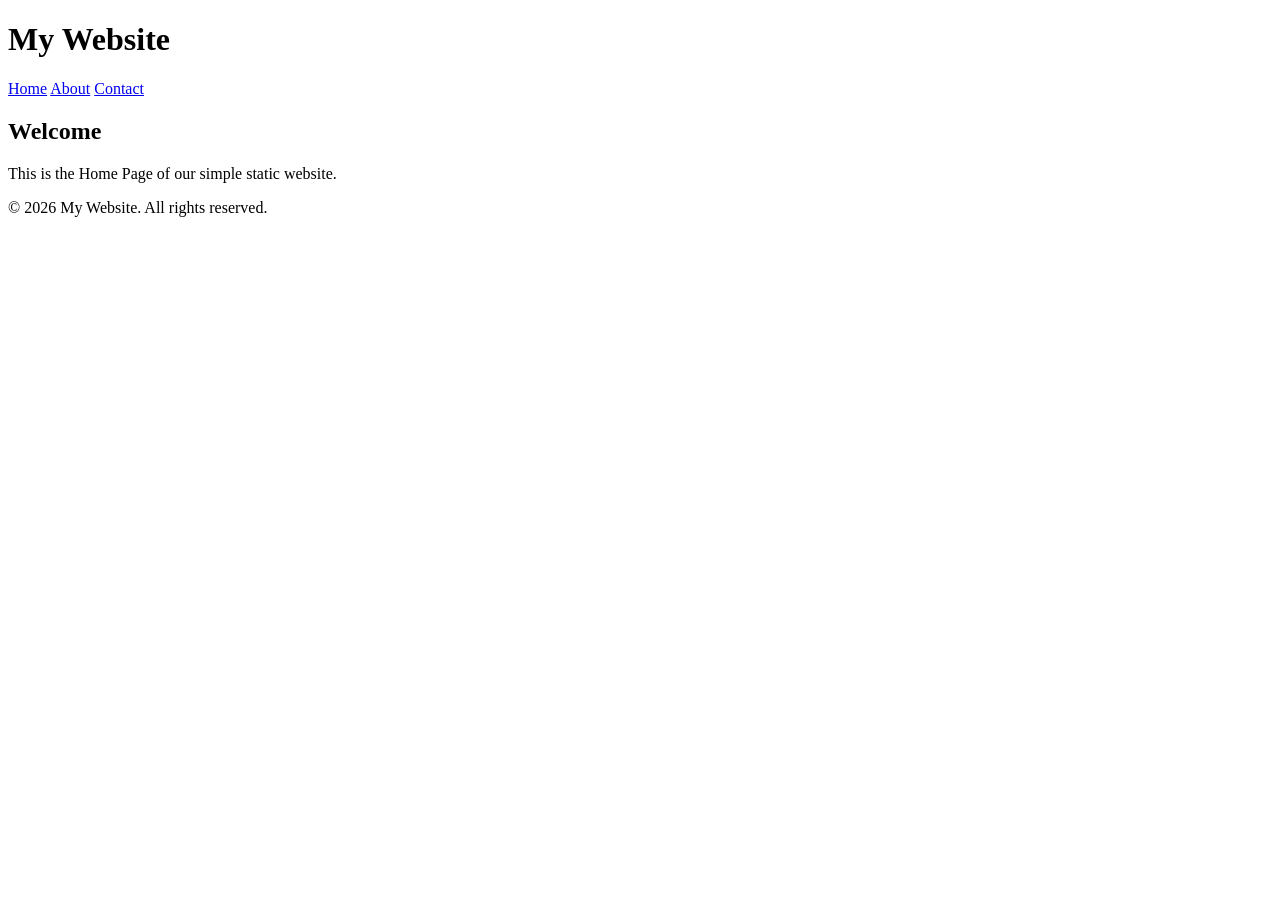
==== index.html @ 07064d25 "Update index.html" ====
<!DOCTYPE html>
<html lang="en">
<head>
    <meta charset="UTF-8">
    <meta name="viewport" content="width=device-width, initial-scale=1.0">
    <title>Home</title>
    <link rel="stylesheet" href="css/style.css">
</head>
<body>

<header>
    <h1>My Website</h1>
    <nav>
        <a href="index.html">Home</a>
        <a href="about.html">About</a>
        <a href="contact.html">Contact</a>
    </nav>
</header>

<main>
    <h2>Welcome</h2>
    <p>This is the Home Page of our simple static website.</p>
</main>

<footer>
    <p>&copy; 2026 My Website. All rights reserved.</p>
</footer>

<script src="js/script.js"></script>
</body>
</html>
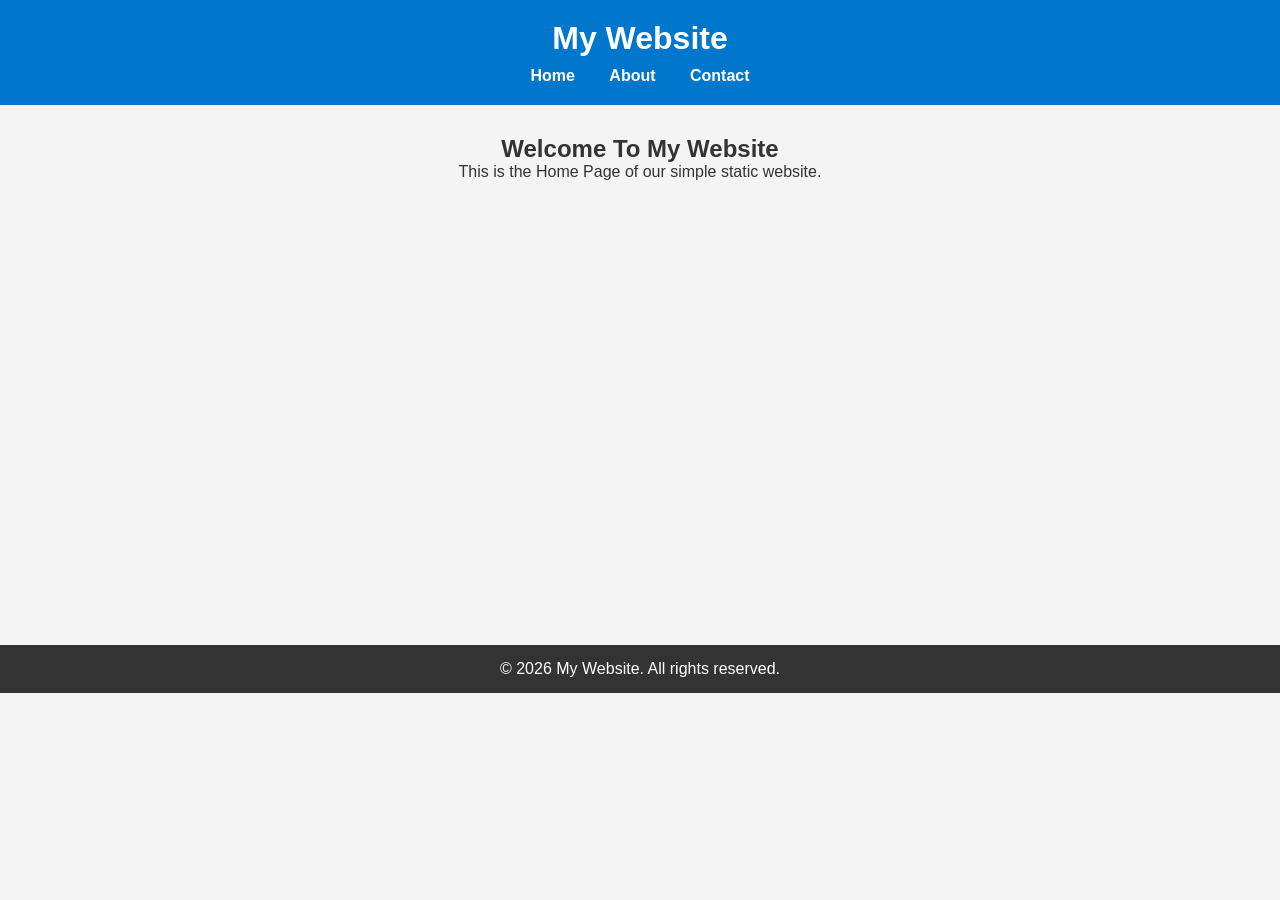
==== commit 3fa83f3b: "Update index.html" ====
--- a/index.html
+++ b/index.html
@@ -18,7 +18,7 @@
 </header>
 
 <main>
-    <h2>Welcome</h2>
+    <h2>Welcome To My Website</h2>
     <p>This is the Home Page of our simple static website.</p>
 </main>
 
--- a/css/style.css
+++ b/css/style.css
@@ -0,0 +1,46 @@
+* {
+    margin: 0;
+    padding: 0;
+    box-sizing: border-box;
+}
+
+body {
+    font-family: Arial, sans-serif;
+    background: #f4f4f4;
+    color: #333;
+}
+
+header {
+    background: #0077cc;
+    color: white;
+    padding: 20px;
+    text-align: center;
+}
+
+nav {
+    margin-top: 10px;
+}
+
+nav a {
+    color: white;
+    text-decoration: none;
+    margin: 0 15px;
+    font-weight: bold;
+}
+
+nav a:hover {
+    text-decoration: underline;
+}
+
+main {
+    padding: 30px;
+    text-align: center;
+    min-height: 60vh;
+}
+
+footer {
+    background: #333;
+    color: white;
+    text-align: center;
+    padding: 15px;
+}
